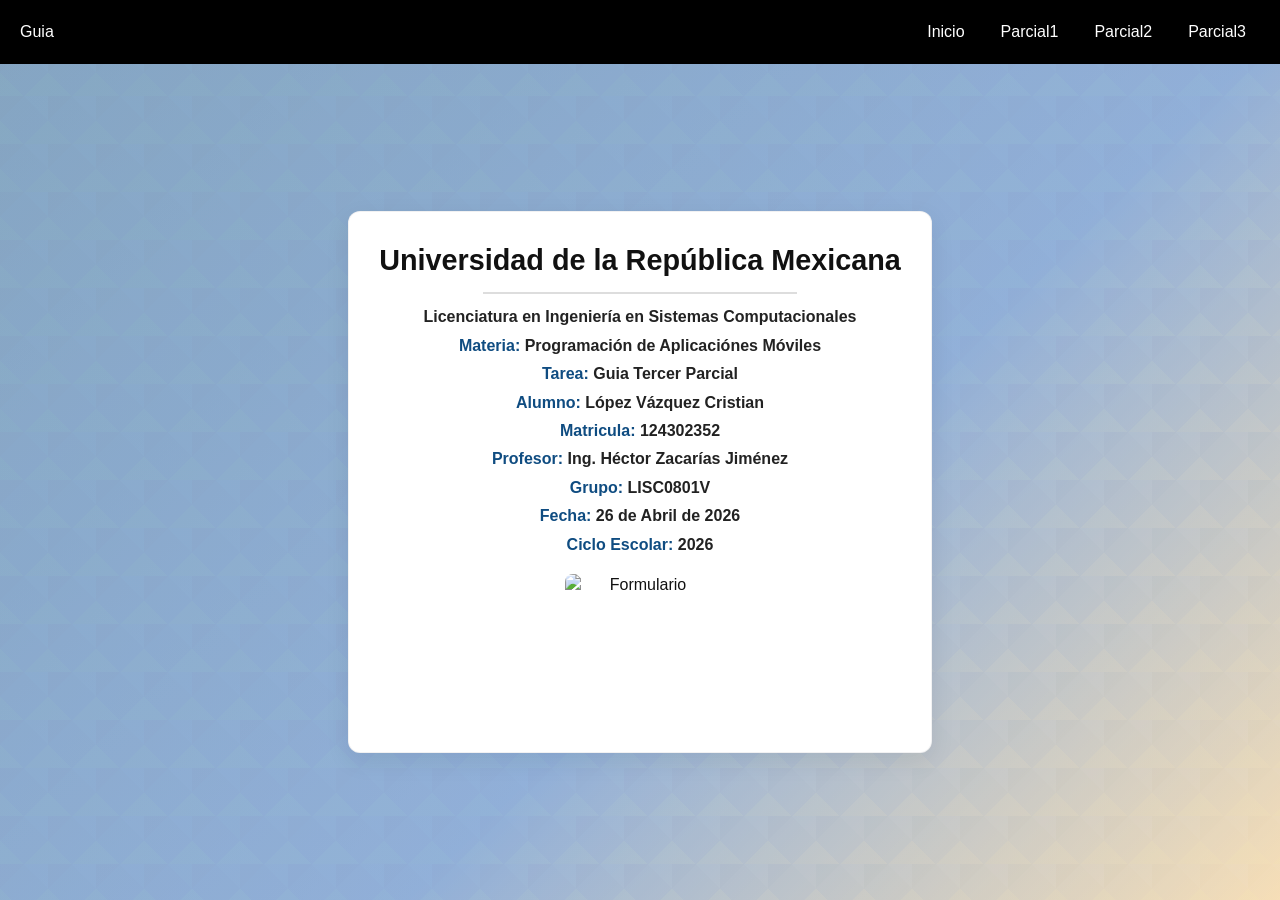
==== index.html @ 066519b9 "Add files via upload" ====
<!DOCTYPE html>
<html lang="en">
    <head>
        <meta charset="UTF-8">
        <meta name="viewport" content="width=device-width, initial-scale=1.0">
        <meta name="description" content="Guia Tercer Parcial">
        <meta name="copyright" content="KingET">
        <meta name="author" content="Cristian Lopez Vazquez">
        <link rel="stylesheet" href="CSS/style.css">
        <title>Página Principal</title>
    </head>
    <body>
        <!-- Menú -->
        <nav class="menu">
            <div class="titulop">Guia</div>
            <ul>
                <li> <a href="index.html">Inicio</a> </li>
                <li> <a href="pages/parcial1.html">Parcial1</a> </li>
                <li> <a href="pages/parcial2.html">Parcial2</a> </li>
                <li> <a href="pages/parcial3.html">Parcial3</a> </li>
            </ul>
        </nav>
        <!-- Caratula -->
        <section class="fondo1">
            <div class="contenedor1">
                <h1 class="TituloA">Universidad de la República Mexicana</h1>
                <hr class="LineaA">
                <h3 class="TextoA">Licenciatura en Ingeniería en Sistemas
                    Computacionales</h3>
                <h3 class="TextoA"> <span class="EtiquetaA">Materia: </span>
                        Programación de Aplicaciónes Móviles</h3>
                    <h3 class="TextoA"> <span class="EtiquetaA">Tarea:</span>
                        Guia Tercer Parcial </h3>
                    <h3 class="TextoA"> <span class="EtiquetaA">Alumno:</span>
                        López Vázquez Cristian</h3>
                    <h3 class="TextoA"> <span
                            class="EtiquetaA">Matricula:</span>
                        124302352</h3>
                    <h3 class="TextoA"> <span class="EtiquetaA">Profesor:</span>
                        Ing. Héctor Zacarías Jiménez</h3>
                    <h3 class="TextoA"> <span class="EtiquetaA">Grupo:</span>
                        LISC0801V</h3>
                    <h3 class="TextoA"> <span class="EtiquetaA">Fecha:</span> 26
                        de Abril de 2026</h3>
                    <h3 class="TextoA"> <span class="EtiquetaA">Ciclo Escolar:
                        </span>2026</h3>
                    <img src="./img/aa.webp" width="150" height="150"
                        alt="Formulario" title="Formulario">
                </div>
            </section>
        </body>
    </html>
---- CSS/style.css ----
* {
    box-sizing: border-box;
    margin: 0;
    padding: 0;
}

body {
    font-family: Arial, Helvetica, sans-serif;
    line-height: 1.4;
    background: linear-gradient(135deg, #0f4c81 0%, #1e66b3 60%, #f5d06b 100%);
    color: #111;
    padding-top: 64px;
    min-height: 100vh;
}

body::before {
    content: "";
    position: fixed;
    inset: 0;
    pointer-events: none;
    background-image:
        linear-gradient(45deg, rgba(245, 208, 107, 0.12) 25%, transparent 25%),
        linear-gradient(-45deg, rgba(245, 208, 107, 0.12) 25%, transparent 25%),
        linear-gradient(45deg, transparent 75%, rgba(255, 255, 255, 0.03) 75%),
        linear-gradient(-45deg, transparent 75%, rgba(0, 0, 0, 0.03) 75%);
    background-size: 48px 48px;
    mix-blend-mode: overlay;
    opacity: 0.9;
    z-index: 0;
}

.menu {
    position: fixed;
    top: 0;
    left: 0;
    width: 100%;
    height: 64px;
    background: #000000;
    color: #ffffff;
    display: flex;
    align-items: center;
    justify-content: space-between;
    padding: 0 20px;
    z-index: 1000;
}

.titulop {
    color: #ffffff;
}

.menu ul {
    list-style: none;
    display: flex;
    gap: 8px;
    align-items: center;
}

.menu ul li a {
    color: #ffffff;
    text-decoration: none;
    padding: 10px 14px;
    display: inline-block;
}

.menu ul li a:hover {
    background: rgba(255, 255, 255, 0.06);
    border-radius: 4px;
}

.fondo1 {
    display: flex;
    align-items: center;
    justify-content: center;
    min-height: calc(100vh - 64px);
    padding: 40px 20px;
    background: linear-gradient(135deg, rgba(230, 238, 247, 0.55) 0%, rgba(247, 234, 246, 0.55) 100%);
    position: relative;
    z-index: 1;
}

.contenedor1 {
    max-width: 900px;
    text-align: center;
    padding: 28px 30px;
    border-radius: 12px;
    background: #ffffff;
    /* contenedor blanco */
    border: 1px solid rgba(16, 24, 40, 0.06);
    box-shadow: 0 8px 24px rgba(16, 24, 40, 0.08);
    backdrop-filter: none;
    -webkit-backdrop-filter: none;
    z-index: 2;
}

.TituloA {
    font-size: 1.8rem;
    color: #111;
    margin-bottom: 8px;
}

.LineaA {
    width: 60%;
    margin: 12px auto;
    border: 0;
    height: 2px;
    background: #ddd;
}

.TextoA {
    font-size: 1rem;
    color: #222;
    margin: 6px 0;
}

.EtiquetaA {
    font-weight: 800;
    color: #0f4c81;
}

.contenedor1 img {
    display: block;
    margin: 18px auto 0 auto;
    border-radius: 8px;
}

@media (max-width: 600px) {
    .menu {
        flex-direction: column;
        height: auto;
        padding: 10px 0;
    }

    .titulop {
        margin-bottom: 8px;
        font-weight: bold;
        font-size: 1.2rem;
    }

    .menu ul {
        width: 100%;
        justify-content: center;
        flex-wrap: wrap;
        gap: 2px;
    }

    .menu ul li a {
        padding: 8px 10px;
        font-size: 0.9rem;
    }

    .TituloA {
        font-size: 1.3rem;
    }

    body {
        padding-top: 100px;
    }
}
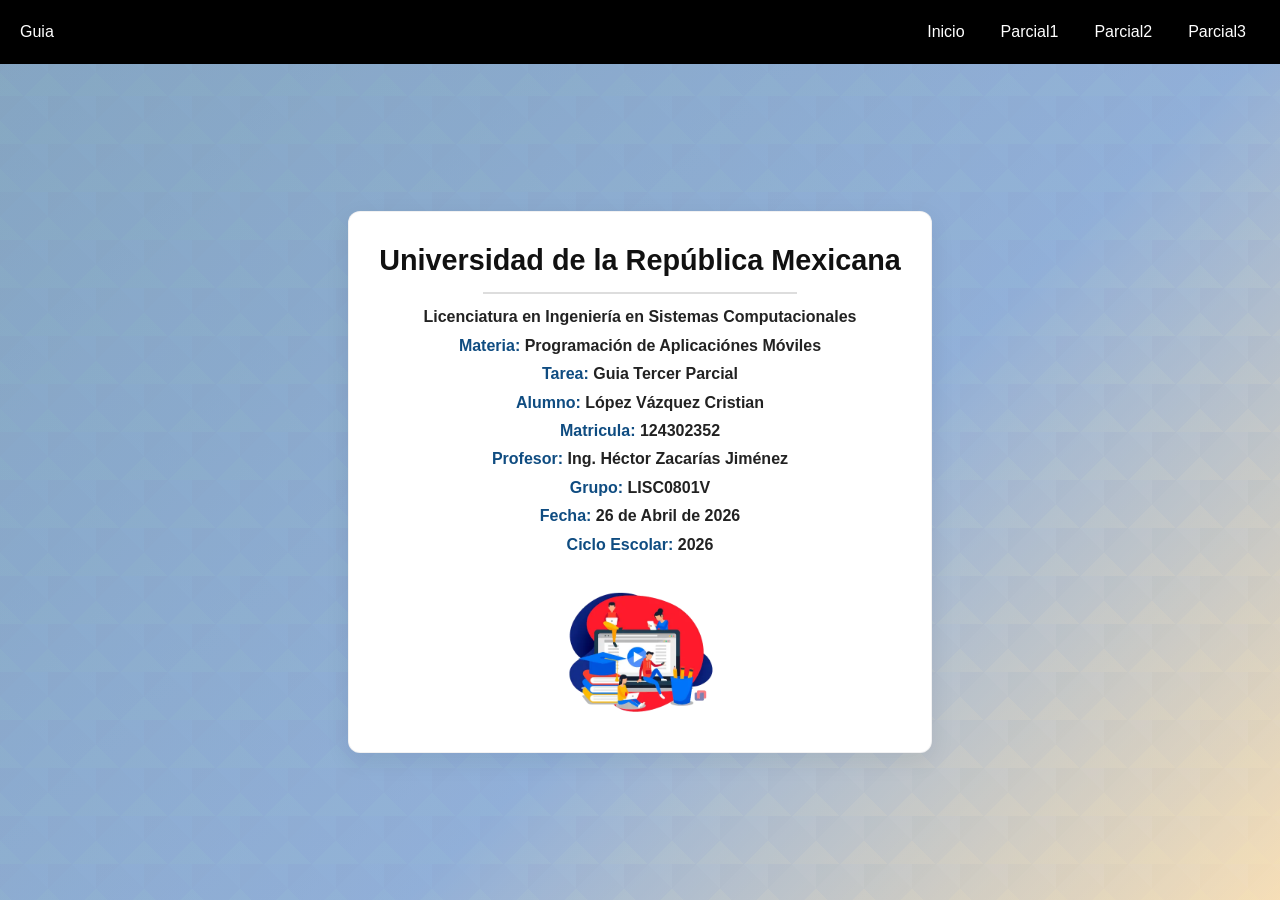
==== commit 151b05fa: "Add files via upload" ====
--- a/index.html
+++ b/index.html
@@ -44,7 +44,7 @@
                         de Abril de 2026</h3>
                     <h3 class="TextoA"> <span class="EtiquetaA">Ciclo Escolar:
                         </span>2026</h3>
-                    <img src="./img/aa.webp" width="150" height="150"
+                    <img src="IMG/aa.webp" width="150" height="150"
                         alt="Formulario" title="Formulario">
                 </div>
             </section>
